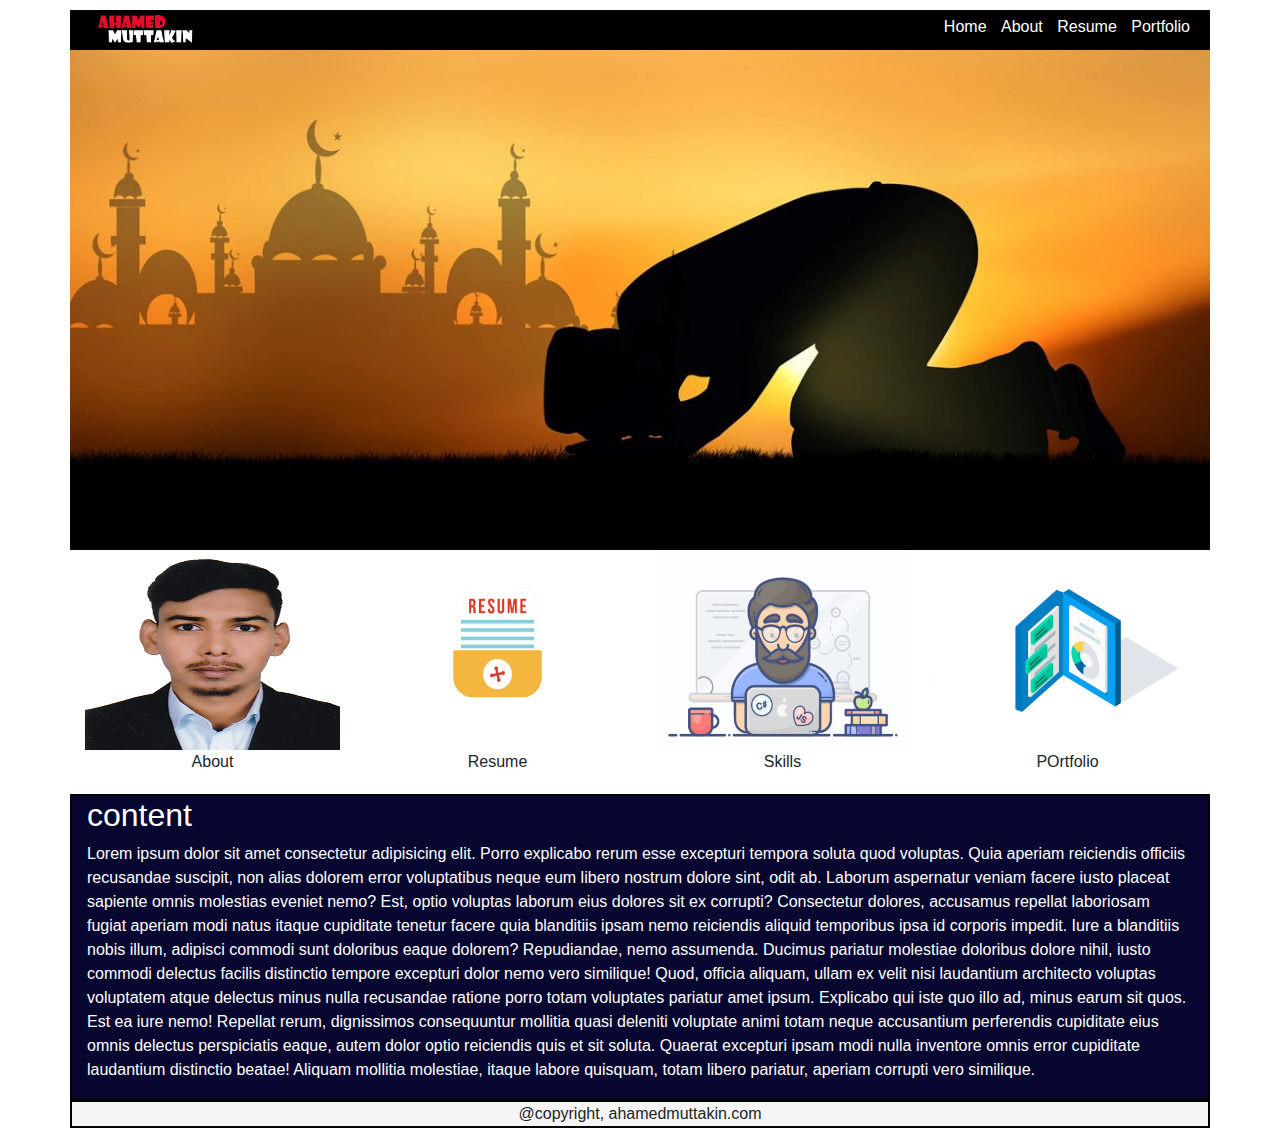
==== New Layout/index.html @ 4b1320fb "google site layout" ====
<!DOCTYPE html>
<html lang="en">
<head>
    <meta charset="UTF-8">
    <meta name="viewport" content="width=device-width, initial-scale=1.0,shrink-to-fit=no">
    <link rel="stylesheet" href="bootstrap.css">
    <link rel="stylesheet" href="style.css">
    <title>New Layout</title>
</head>
<body>
    <div class="container">
        <div class="row" id="header">
            <div class="col-md-4" id="logo"><img src="ahamed muttakin.png" alt=""></div>
            <div class="col-md-8" id="menu">
                <ul>
                    <li>Home</li>
                    <li>About</li>
                    <li>Resume</li>
                    <li>Portfolio</li>
                </ul>
            </div>
        </div>
        <div class="row">
            <div class="col-md-12" id="cover"><img src="salat.jpeg" alt="" id="cover"></div>
        </div>
        <div class="row"  >
            <div class="col-md-3"id="sub"><img src="60000.png" alt=""></div>
            <div class="col-md-3"id="sub"><img src="resume.gif" alt=""></div>
            <div class="col-md-3"id="sub"><img src="programmer.gif" alt=""></div>
            <div class="col-md-3"id="sub"><img src="portfolio.gif" alt=""></div>
        </div>
        <div class="row" id="subtext">
            <div class="col-md-3">About</div>
            <div class="col-md-3">Resume</div>
            <div class="col-md-3">Skills</div>
            <div class="col-md-3">POrtfolio</div>
        </div>
        <div class="row">
            <div class="col-md-12" id="content">
                <h2>content</h2>
                <p>Lorem ipsum dolor sit amet consectetur adipisicing elit. Porro explicabo rerum esse excepturi tempora soluta quod voluptas. Quia aperiam reiciendis officiis recusandae suscipit, non alias dolorem error voluptatibus neque eum libero nostrum dolore sint, odit ab. Laborum aspernatur veniam facere iusto placeat sapiente omnis molestias eveniet nemo? Est, optio voluptas laborum eius dolores sit ex corrupti? Consectetur dolores, accusamus repellat laboriosam fugiat aperiam modi natus itaque cupiditate tenetur facere quia blanditiis ipsam nemo reiciendis aliquid temporibus ipsa id corporis impedit. Iure a blanditiis nobis illum, adipisci commodi sunt doloribus eaque dolorem? Repudiandae, nemo assumenda. Ducimus pariatur molestiae doloribus dolore nihil, iusto commodi delectus facilis distinctio tempore excepturi dolor nemo vero similique! Quod, officia aliquam, ullam ex velit nisi laudantium architecto voluptas voluptatem atque delectus minus nulla recusandae ratione porro totam voluptates pariatur amet ipsum. Explicabo qui iste quo illo ad, minus earum sit quos. Est ea iure nemo! Repellat rerum, dignissimos consequuntur mollitia quasi deleniti voluptate animi totam neque accusantium perferendis cupiditate eius omnis delectus perspiciatis eaque, autem dolor optio reiciendis quis et sit soluta. Quaerat excepturi ipsam modi nulla inventore omnis error cupiditate laudantium distinctio beatae! 
                    Aliquam mollitia molestiae, itaque labore quisquam, totam libero pariatur, aperiam corrupti vero similique.</p>
            </div>
        </div>
        <div class="row" id="footer">
            <div class="col-md-12">@copyright, ahamedmuttakin.com</div>
        </div>
    </div>
</body>
</html>
---- New Layout/style.css ----
body{
    background: white;

}
.container{
    margin-top: 10px;
}
#header{
    background: black;
}
img{
    height: 40px;
}
#menu{
    color: white;
}
#menu ul{
    list-style: none;
    float: right;
    margin-bottom: 0px;
}
#menu ul li{
    display: inline-block;
    padding: 5px;
}
#cover{
    width: 100%;
    height: 500px;
    margin: 0;
    padding: 0;
}
#content{
    border: 2px solid black;
    margin-top: 20px;
    background-color: rgb(6, 6, 48);
    color: white;
}
#sub{
    margin: 0;
}
#sub img{
    width: 100%;
    height: 200px;
}
#sub ul{
    list-style: none;
    margin: 0;
    padding: 0;
}
#sub ul li{
    display: inline-block;
    width: 20%;
    border: 2px solid black;
}
#subtext{
    text-align: center;
}
#about{
    background-image: url(60000.png);
}
#footer{
    background: whitesmoke;
    border: 2px solid black;
    text-align: center;
}
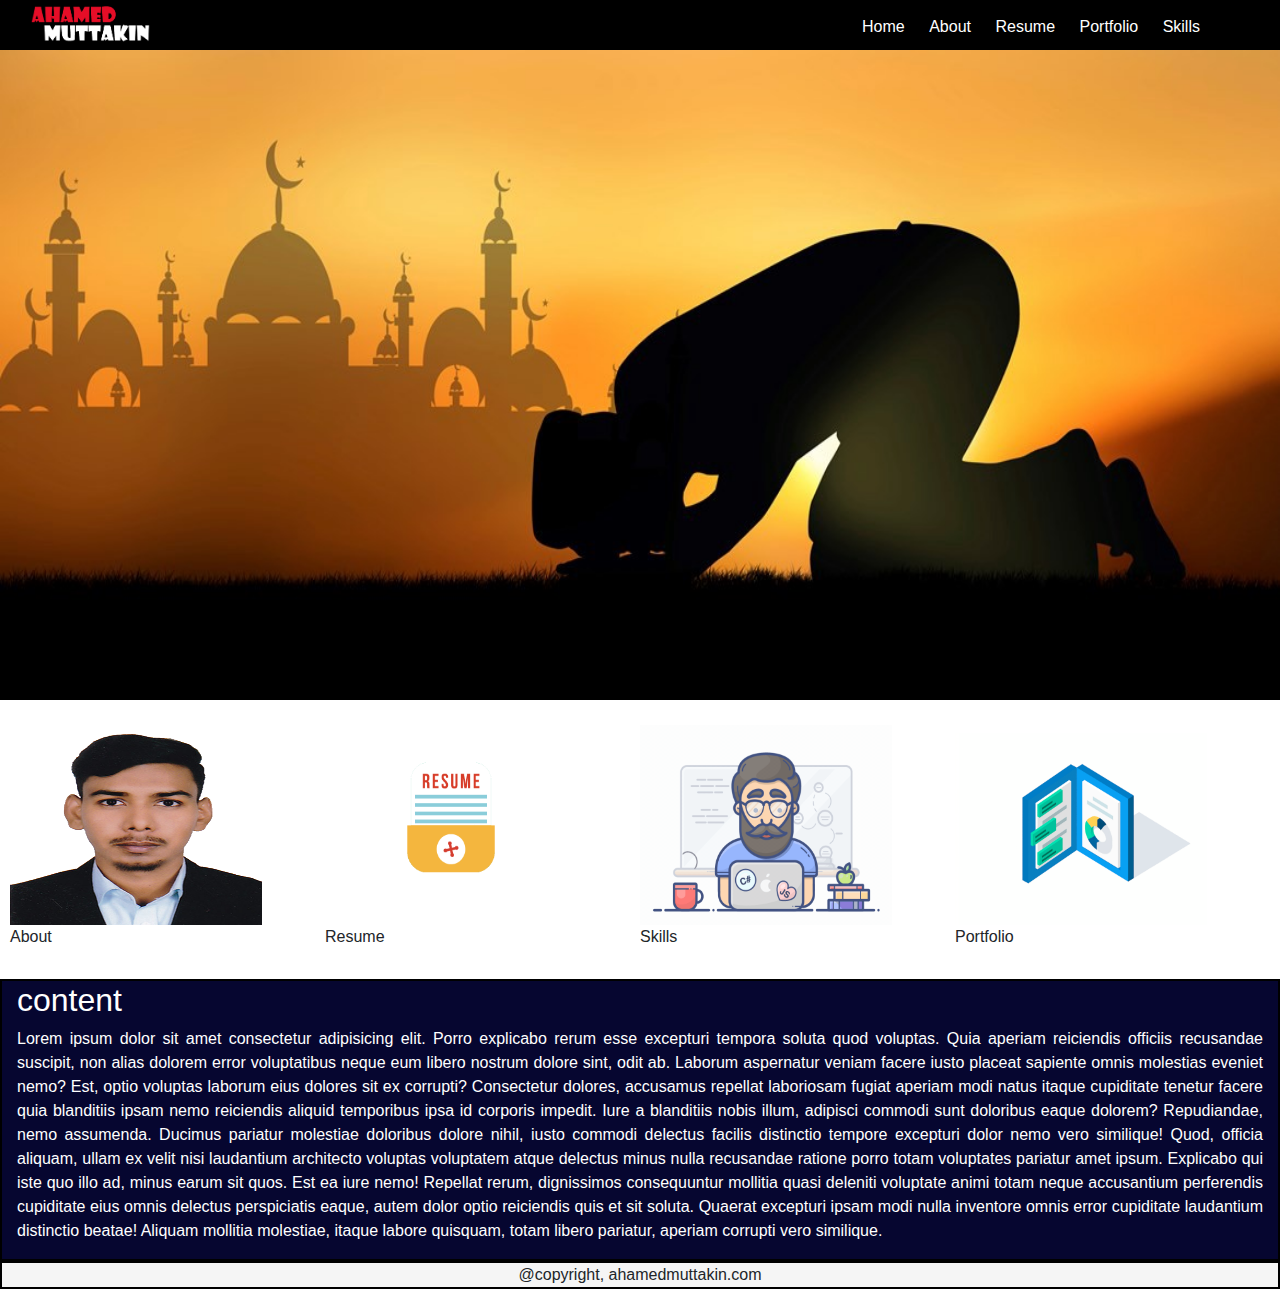
==== commit e613805f: "update layout" ====
--- a/New Layout/index.html
+++ b/New Layout/index.html
@@ -8,7 +8,7 @@
     <title>New Layout</title>
 </head>
 <body>
-    <div class="container">
+    <div class="container-fluid">
         <div class="row" id="header">
             <div class="col-md-4" id="logo"><img src="ahamed muttakin.png" alt=""></div>
             <div class="col-md-8" id="menu">
@@ -17,23 +17,30 @@
                     <li>About</li>
                     <li>Resume</li>
                     <li>Portfolio</li>
+                    <li>Skills</li>
                 </ul>
             </div>
         </div>
         <div class="row">
             <div class="col-md-12" id="cover"><img src="salat.jpeg" alt="" id="cover"></div>
         </div>
-        <div class="row"  >
-            <div class="col-md-3"id="sub"><img src="60000.png" alt=""></div>
-            <div class="col-md-3"id="sub"><img src="resume.gif" alt=""></div>
-            <div class="col-md-3"id="sub"><img src="programmer.gif" alt=""></div>
-            <div class="col-md-3"id="sub"><img src="portfolio.gif" alt=""></div>
-        </div>
-        <div class="row" id="subtext">
-            <div class="col-md-3">About</div>
-            <div class="col-md-3">Resume</div>
-            <div class="col-md-3">Skills</div>
-            <div class="col-md-3">POrtfolio</div>
+        <div class="row" id="submenu">
+            <div class="col-md-3"id="sub">
+                <div class="row"><img src="60000.png" alt=""  ></div>
+                <div class="row" id="subtext">About</div>
+            </div>
+            <div class="col-md-3"id="sub">
+                <div class="row"><img src="resume.gif" alt=""></div>
+                <div class="row" id="subtext">Resume</div>
+            </div>
+            <div class="col-md-3"id="sub">
+                <div class="row"><img src="programmer.gif" alt=""></div>
+                <div class="row" id="subtext">Skills</div>
+            </div>
+            <div class="col-md-3"id="sub">
+                <div class="row"><img src="portfolio.gif" alt=""></div>
+                <div class="row" id="subtext">Portfolio</div>
+            </div>
         </div>
         <div class="row">
             <div class="col-md-12" id="content">
--- a/New Layout/style.css
+++ b/New Layout/style.css
@@ -1,6 +1,5 @@
 body{
     background: white;
-
 }
 .container{
     margin-top: 10px;
@@ -9,10 +8,12 @@
     background: black;
 }
 img{
-    height: 40px;
+    height: 50px;
 }
 #menu{
     color: white;
+    top: 10px;
+    right:50px;
 }
 #menu ul{
     list-style: none;
@@ -22,10 +23,11 @@
 #menu ul li{
     display: inline-block;
     padding: 5px;
+    margin-right: 10px;
 }
 #cover{
     width: 100%;
-    height: 500px;
+    height: 650px;
     margin: 0;
     padding: 0;
 }
@@ -34,30 +36,21 @@
     margin-top: 20px;
     background-color: rgb(6, 6, 48);
     color: white;
+    text-align: justify;
 }
 #sub{
-    margin: 0;
+    
+}
+#submenu{
+    margin-top: 15px;
+    padding: 10px;
+    text-align: center;
 }
 #sub img{
-    width: 100%;
+    width: 80%;
     height: 200px;
 }
-#sub ul{
-    list-style: none;
-    margin: 0;
-    padding: 0;
-}
-#sub ul li{
-    display: inline-block;
-    width: 20%;
-    border: 2px solid black;
-}
-#subtext{
-    text-align: center;
-}
-#about{
-    background-image: url(60000.png);
-}
+
 #footer{
     background: whitesmoke;
     border: 2px solid black;
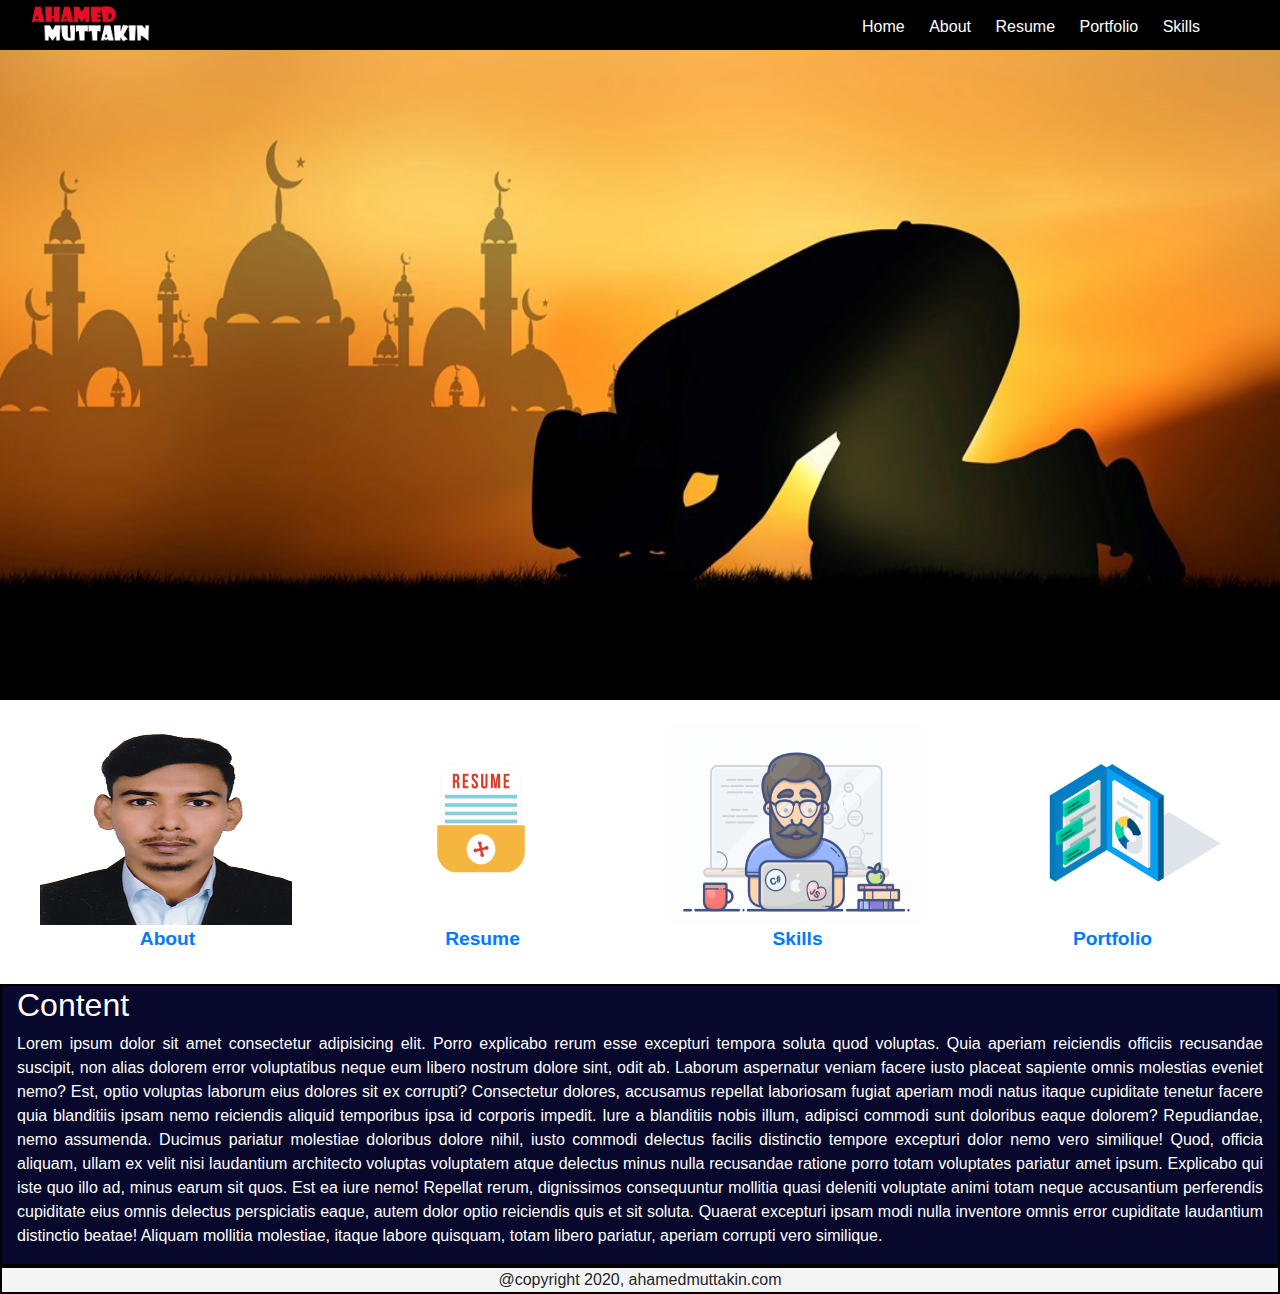
==== commit c81a238a: "Order Classes" ====
--- a/New Layout/index.html
+++ b/New Layout/index.html
@@ -13,11 +13,11 @@
             <div class="col-md-4" id="logo"><img src="ahamed muttakin.png" alt=""></div>
             <div class="col-md-8" id="menu">
                 <ul>
-                    <li>Home</li>
-                    <li>About</li>
-                    <li>Resume</li>
-                    <li>Portfolio</li>
-                    <li>Skills</li>
+                    <li><a href="#">Home</a></li>
+                    <li><a href="#">About</a></li>
+                    <li><a href="#">Resume</a></li>
+                    <li><a href="#">Portfolio</a></li>
+                    <li><a href="#">Skills</a></li>
                 </ul>
             </div>
         </div>
@@ -27,30 +27,38 @@
         <div class="row" id="submenu">
             <div class="col-md-3"id="sub">
                 <div class="row"><img src="60000.png" alt=""  ></div>
-                <div class="row" id="subtext">About</div>
+                <div class="row">
+                    <div class="col-md-12"><a href="#">About</a></div>
+                </div>
             </div>
             <div class="col-md-3"id="sub">
                 <div class="row"><img src="resume.gif" alt=""></div>
-                <div class="row" id="subtext">Resume</div>
+                <div class="row">
+                    <div class="col-md-12"><a href="#">Resume</a></div>
+                </div>
             </div>
             <div class="col-md-3"id="sub">
                 <div class="row"><img src="programmer.gif" alt=""></div>
-                <div class="row" id="subtext">Skills</div>
+                <div class="row">
+                    <div class="col-md-12"><a href="#">Skills</a></div>
+                </div>
             </div>
             <div class="col-md-3"id="sub">
                 <div class="row"><img src="portfolio.gif" alt=""></div>
-                <div class="row" id="subtext">Portfolio</div>
+                <div class="row">
+                    <div class="col-md-12"><a href="#">Portfolio</a></div>
+                </div>
             </div>
         </div>
         <div class="row">
             <div class="col-md-12" id="content">
-                <h2>content</h2>
+                <h2>Content</h2>
                 <p>Lorem ipsum dolor sit amet consectetur adipisicing elit. Porro explicabo rerum esse excepturi tempora soluta quod voluptas. Quia aperiam reiciendis officiis recusandae suscipit, non alias dolorem error voluptatibus neque eum libero nostrum dolore sint, odit ab. Laborum aspernatur veniam facere iusto placeat sapiente omnis molestias eveniet nemo? Est, optio voluptas laborum eius dolores sit ex corrupti? Consectetur dolores, accusamus repellat laboriosam fugiat aperiam modi natus itaque cupiditate tenetur facere quia blanditiis ipsam nemo reiciendis aliquid temporibus ipsa id corporis impedit. Iure a blanditiis nobis illum, adipisci commodi sunt doloribus eaque dolorem? Repudiandae, nemo assumenda. Ducimus pariatur molestiae doloribus dolore nihil, iusto commodi delectus facilis distinctio tempore excepturi dolor nemo vero similique! Quod, officia aliquam, ullam ex velit nisi laudantium architecto voluptas voluptatem atque delectus minus nulla recusandae ratione porro totam voluptates pariatur amet ipsum. Explicabo qui iste quo illo ad, minus earum sit quos. Est ea iure nemo! Repellat rerum, dignissimos consequuntur mollitia quasi deleniti voluptate animi totam neque accusantium perferendis cupiditate eius omnis delectus perspiciatis eaque, autem dolor optio reiciendis quis et sit soluta. Quaerat excepturi ipsam modi nulla inventore omnis error cupiditate laudantium distinctio beatae! 
                     Aliquam mollitia molestiae, itaque labore quisquam, totam libero pariatur, aperiam corrupti vero similique.</p>
             </div>
         </div>
         <div class="row" id="footer">
-            <div class="col-md-12">@copyright, ahamedmuttakin.com</div>
+            <div class="col-md-12">@copyright 2020, ahamedmuttakin.com</div>
         </div>
     </div>
 </body>
--- a/New Layout/style.css
+++ b/New Layout/style.css
@@ -1,8 +1,5 @@
 body{
     background: white;
-}
-.container{
-    margin-top: 10px;
 }
 #header{
     background: black;
@@ -14,6 +11,7 @@
     color: white;
     top: 10px;
     right:50px;
+    font-family: sans-serif;
 }
 #menu ul{
     list-style: none;
@@ -25,6 +23,14 @@
     padding: 5px;
     margin-right: 10px;
 }
+#menu ul li a{
+    color: white;
+    text-decoration: none;
+}
+#menu ul li a:hover{
+    color: rgb(159, 237, 240);
+    text-decoration: none;
+}
 #cover{
     width: 100%;
     height: 650px;
@@ -34,12 +40,15 @@
 #content{
     border: 2px solid black;
     margin-top: 20px;
-    background-color: rgb(6, 6, 48);
+    background-color: rgb(8, 8, 44);
     color: white;
     text-align: justify;
 }
-#sub{
-    
+#sub .row{
+    text-align: center;
+    font-size: larger;
+    font-weight: bolder;
+    font-family: sans-serif;
 }
 #submenu{
     margin-top: 15px;
@@ -47,6 +56,7 @@
     text-align: center;
 }
 #sub img{
+    margin-left: 30px;
     width: 80%;
     height: 200px;
 }
